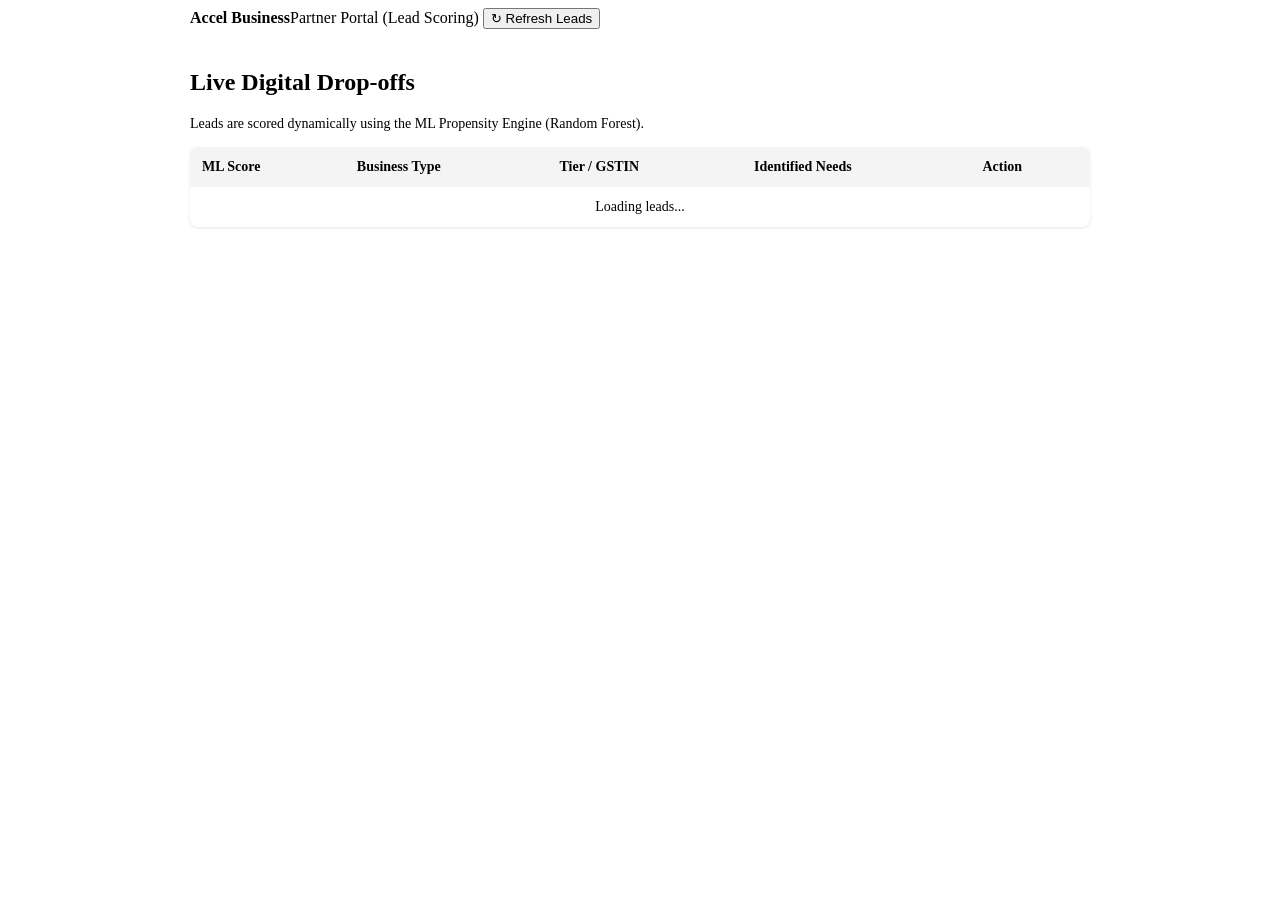
==== frontend/partner.html @ 89c2f545 "Working Updates" ====
<!doctype html>
<html lang="en">
<head>
<meta charset="utf-8">
<meta name="viewport" content="width=device-width, initial-scale=1">
<title>Partner Portal · Accel Business</title>
<link rel="stylesheet" href="/static/style.css">
<style>
  /* Extra styles specific to the dashboard */
  .dashboard { max-width: 900px; margin: auto; padding: 20px; }
  table { width: 100%; border-collapse: collapse; margin-top: 15px; background: #fff; border-radius: 8px; overflow: hidden; box-shadow: 0 1px 3px rgba(0,0,0,0.1); }
  th, td { padding: 12px; text-align: left; border-bottom: 1px solid var(--line); font-size: 14px; }
  th { background: #f4f4f5; font-weight: 600; color: var(--mut); }
  .badge { padding: 4px 8px; border-radius: 12px; font-size: 12px; font-weight: bold; }
  .badge.high { background: #fee2e2; color: #b91c1c; }
  .badge.medium { background: #fef3c7; color: #b45309; }
  .badge.low { background: #f3f4f6; color: #374151; }
  #modal { display: none; position: fixed; inset: 0; background: rgba(0,0,0,0.5); align-items: center; justify-content: center; }
  #modal-content { background: #fff; width: 500px; max-height: 80vh; border-radius: 12px; display: flex; flex-direction: column; overflow: hidden;}
  #modal-header { display: flex; justify-content: space-between; padding: 16px; border-bottom: 1px solid var(--line); font-weight: bold; }
  #modal-body { padding: 16px; overflow-y: auto; flex: 1; background: var(--bg); display: flex; flex-direction: column; gap: 8px;}
</style>
</head>
<body>
<header style="max-width: 900px; margin: auto;">
  <b>Accel Business</b><span>Partner Portal (Lead Scoring)</span>
  <button onclick="loadLeads()">↻ Refresh Leads</button>
</header>
<main class="dashboard">
  <h2>Live Digital Drop-offs</h2>
  <p style="color: var(--mut); font-size: 14px;">Leads are scored dynamically using the ML Propensity Engine (Random Forest).</p>
  
  <table>
    <thead>
      <tr>
        <th>ML Score</th>
        <th>Business Type</th>
        <th>Tier / GSTIN</th>
        <th>Identified Needs</th>
        <th>Action</th>
      </tr>
    </thead>
    <tbody id="leads-body">
      <tr><td colspan="5" style="text-align: center;">Loading leads...</td></tr>
    </tbody>
  </table>
</main>

<!-- Transcript Modal -->
<div id="modal">
  <div id="modal-content">
    <div id="modal-header">
      <span>AI Discovery Transcript</span>
      <button onclick="document.getElementById('modal').style.display='none'" style="border:none; background:transparent; cursor:pointer;">✖</button>
    </div>
    <div id="modal-body"></div>
  </div>
</div>

<script src="/static/partner.js"></script>
</body>
</html>
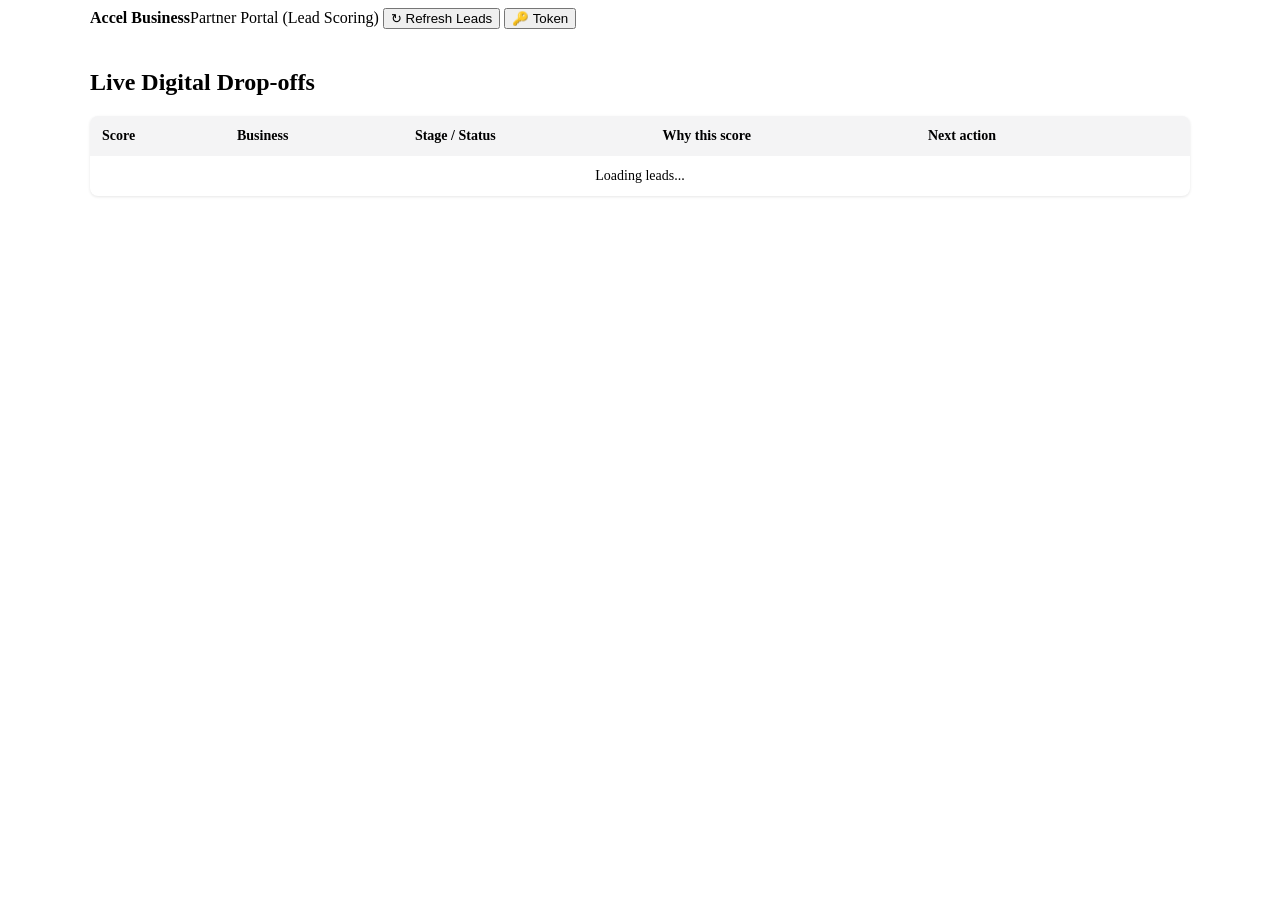
==== commit d306502f: "Final Update" ====
--- a/frontend/partner.html
+++ b/frontend/partner.html
@@ -7,7 +7,7 @@
 <link rel="stylesheet" href="/static/style.css">
 <style>
   /* Extra styles specific to the dashboard */
-  .dashboard { max-width: 900px; margin: auto; padding: 20px; }
+  .dashboard { max-width: 1100px; margin: auto; padding: 20px; }
   table { width: 100%; border-collapse: collapse; margin-top: 15px; background: #fff; border-radius: 8px; overflow: hidden; box-shadow: 0 1px 3px rgba(0,0,0,0.1); }
   th, td { padding: 12px; text-align: left; border-bottom: 1px solid var(--line); font-size: 14px; }
   th { background: #f4f4f5; font-weight: 600; color: var(--mut); }
@@ -15,6 +15,8 @@
   .badge.high { background: #fee2e2; color: #b91c1c; }
   .badge.medium { background: #fef3c7; color: #b45309; }
   .badge.low { background: #f3f4f6; color: #374151; }
+  .badge.dropped{background:#fee2e2;color:#b91c1c}.badge.active{background:#dcfce7;color:#166534}
+  .reasons{color:#6b6b70;font-size:12px}
   #modal { display: none; position: fixed; inset: 0; background: rgba(0,0,0,0.5); align-items: center; justify-content: center; }
   #modal-content { background: #fff; width: 500px; max-height: 80vh; border-radius: 12px; display: flex; flex-direction: column; overflow: hidden;}
   #modal-header { display: flex; justify-content: space-between; padding: 16px; border-bottom: 1px solid var(--line); font-weight: bold; }
@@ -22,26 +24,23 @@
 </style>
 </head>
 <body>
-<header style="max-width: 900px; margin: auto;">
+<header style="max-width: 1100px; margin: auto;">
   <b>Accel Business</b><span>Partner Portal (Lead Scoring)</span>
   <button onclick="loadLeads()">↻ Refresh Leads</button>
+  <button onclick="setToken()">🔑 Token</button>
 </header>
 <main class="dashboard">
   <h2>Live Digital Drop-offs</h2>
-  <p style="color: var(--mut); font-size: 14px;">Leads are scored dynamically using the ML Propensity Engine (Random Forest).</p>
-  
+  <p id="model-info" style="color: var(--mut); font-size: 14px;"></p>
+
   <table>
     <thead>
       <tr>
-        <th>ML Score</th>
-        <th>Business Type</th>
-        <th>Tier / GSTIN</th>
-        <th>Identified Needs</th>
-        <th>Action</th>
+        <th>Score</th><th>Business</th><th>Stage / Status</th><th>Why this score</th><th>Next action</th><th></th>
       </tr>
     </thead>
     <tbody id="leads-body">
-      <tr><td colspan="5" style="text-align: center;">Loading leads...</td></tr>
+      <tr><td colspan="6" style="text-align: center;">Loading leads...</td></tr>
     </tbody>
   </table>
 </main>
